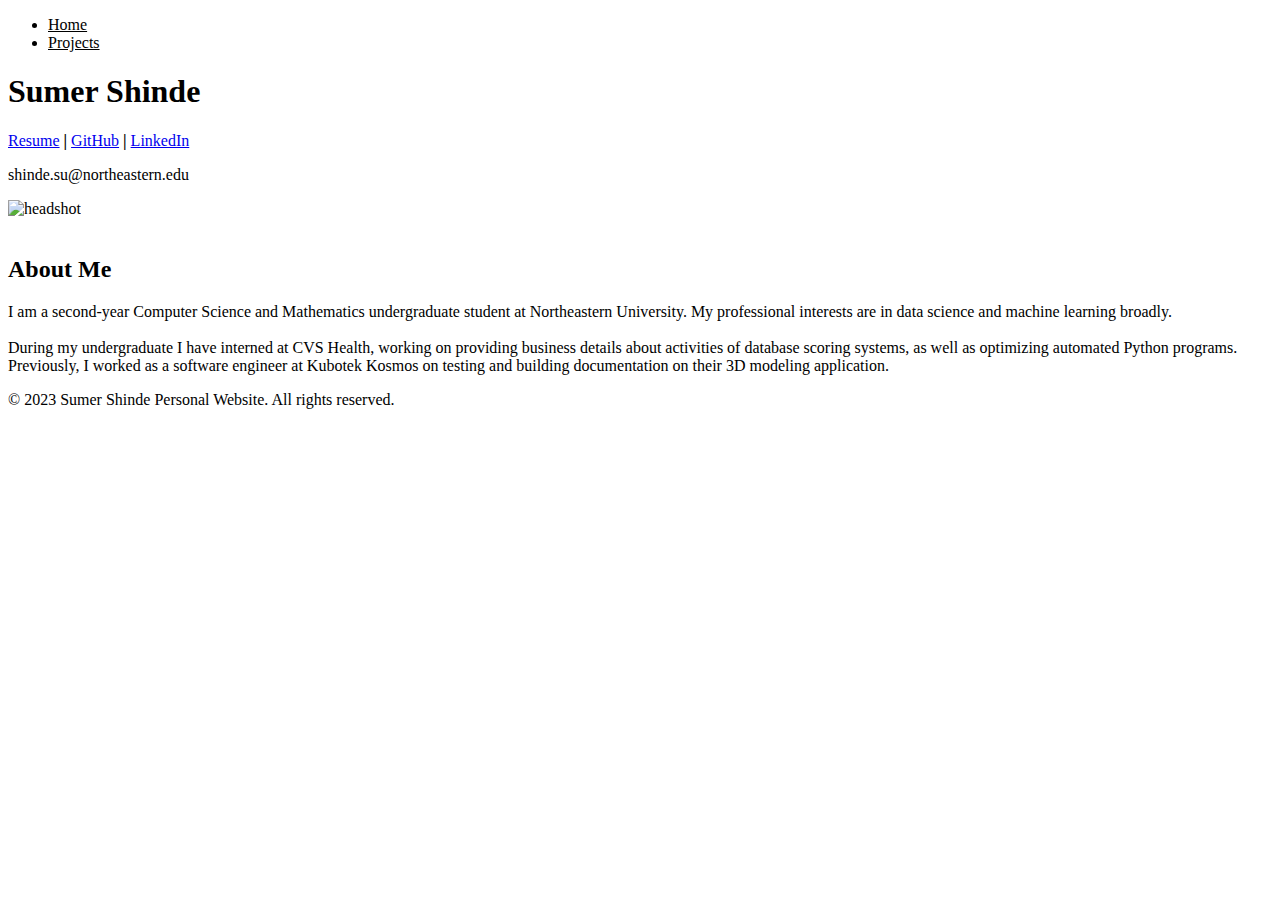
==== index.html @ 05e16923 "first commit" ====
<!DOCTYPE html>
<html lang="en">
  <head>
    <meta charset="UTF-8" />
    <meta name="viewport" content="width=device-width, initial-scale=1.0" />
    <title>Sumer Shinde Personal Website</title>
    <link rel="stylesheet" href="styles.css" />
    <link
      href="https://cdn.jsdelivr.net/npm/bootstrap@5.3.2/dist/css/bootstrap.min.css"
      rel="stylesheet"
      integrity="sha384-T3c6CoIi6uLrA9TneNEoa7RxnatzjcDSCmG1MXxSR1GAsXEV/Dwwykc2MPK8M2HN"
      crossorigin="anonymous"
    />
  </head>
  <body>
    <div class="px-4">
      <div class="col-lg-6 mx-auto">
        <div class="container">
          <header class="d-flex justify-content-center py-3">
            <ul class="nav nav-underline">
              <li class="nav-item">
                <a href="index.html" class="nav-link active" aria-current="page"
                  >Home</a
                >
              </li>
              <li class="nav-item">
                <a href="projects.html" class="nav-link">Projects</a>
              </li>
            </ul>
          </header>
        </div>
        <h1 class="display-5 fw-bold text-body-emphasis">Sumer Shinde</h1>
        <p>
          <span>
            <a href="assets/SumerShindeResume1223.pdf">Resume</a>
            <b> | </b>
            <a href="https://github.com/sumershinde22">GitHub</a>
            <b> | </b>
            <a href="https://www.linkedin.com/in/sumershinde22/">LinkedIn</a>
          </span>
        </p>
        <p>shinde.su@northeastern.edu</p>
        <img src="assets/sumer_photo.png" alt="headshot" width="200px" />
        <section id="about">
          <br />
          <h2>About Me</h2>
          <p>
            I am a second-year Computer Science and Mathematics undergraduate
            student at Northeastern University. My professional interests are in
            data science and machine learning broadly. <br />
            <br />
            During my undergraduate I have interned at CVS Health, working on
            providing business details about activities of database scoring
            systems, as well as optimizing automated Python programs.
            Previously, I worked as a software engineer at Kubotek Kosmos on
            testing and building documentation on their 3D modeling application.
          </p>
        </section>
        <footer>
          <p>&copy; 2023 Sumer Shinde Personal Website. All rights reserved.</p>
        </footer>
      </div>
    </div>
  </body>
</html>
---- styles.css ----
/* Change the color of the header text */
.nav-item .nav-link {
  color: black;
}

/* Change the background color of the active pill */
.nav-item .nav-item .active {
  background-color: black;
}
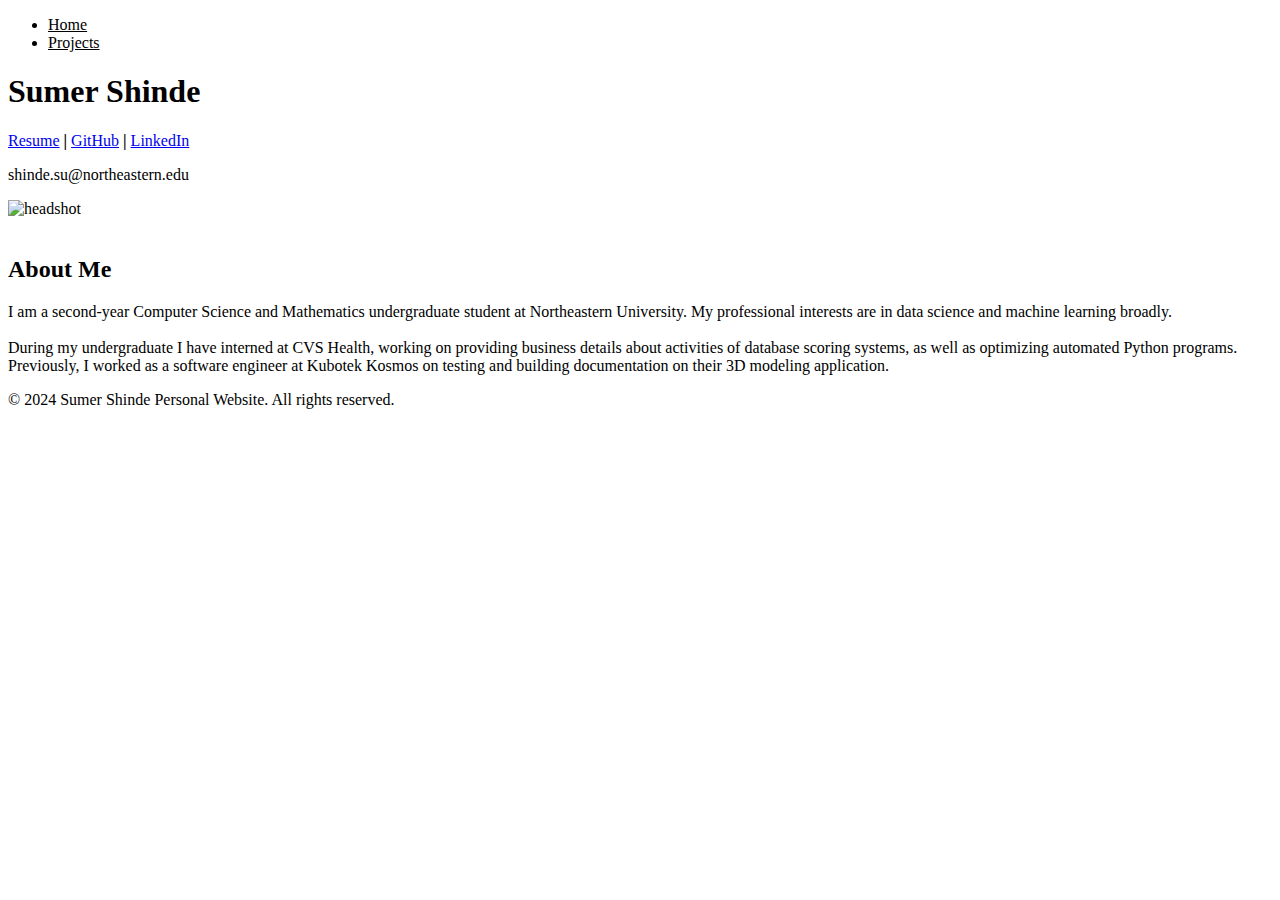
==== commit adc70ead: "scifair2019" ====
--- a/index.html
+++ b/index.html
@@ -57,7 +57,7 @@
           </p>
         </section>
         <footer>
-          <p>&copy; 2023 Sumer Shinde Personal Website. All rights reserved.</p>
+          <p>&copy; 2024 Sumer Shinde Personal Website. All rights reserved.</p>
         </footer>
       </div>
     </div>
